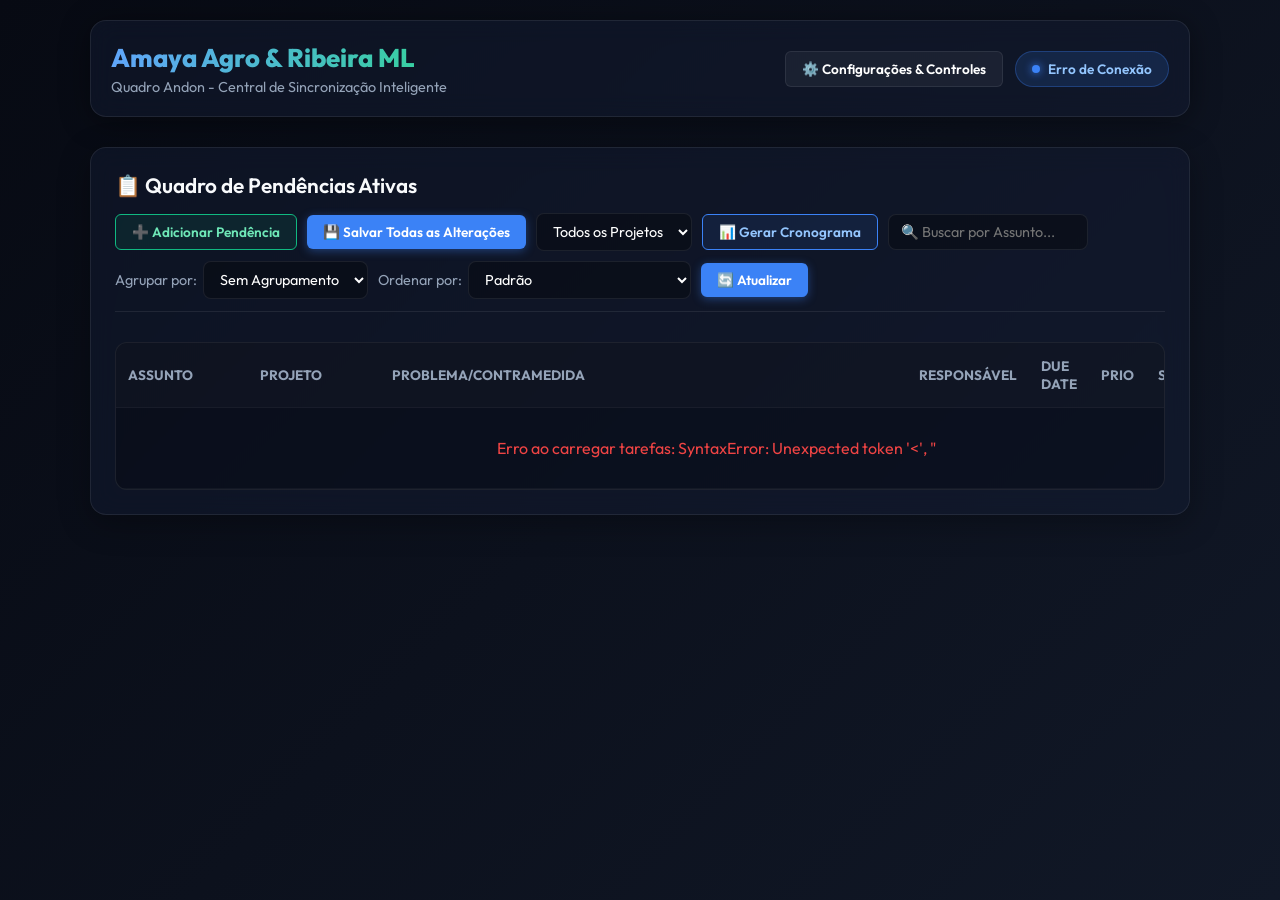
==== index.html @ a0a83f3e "feat: add bridge to Gantt Chart cronograma application" ====
<!DOCTYPE html>
<html lang="pt-br">
<head>
    <meta charset="UTF-8">
    <meta name="viewport" content="width=device-width, initial-scale=1.0">
    <title>Amaya Agro & Ribeira ML - Andon Sync Manager</title>
    <!-- Importa a fonte Outfit do Google Fonts -->
    <link href="https://fonts.googleapis.com/css2?family=Outfit:wght@300;400;600;800&display=swap" rel="stylesheet">
    <style>
        :root {
            --bg-color: #0b0f19;
            --card-bg: rgba(20, 30, 55, 0.45);
            --card-border: rgba(255, 255, 255, 0.08);
            --text-primary: #f8fafc;
            --text-secondary: #94a3b8;
            --accent-green: #10b981;
            --accent-blue: #3b82f6;
            --accent-amber: #f59e0b;
            --accent-red: #ef4444;
            --terminal-bg: #030712;
        }

        * {
            box-sizing: border-box;
            margin: 0;
            padding: 0;
            font-family: 'Outfit', sans-serif;
            -webkit-tap-highlight-color: transparent;
        }

        body {
            background: linear-gradient(135deg, #070a13 0%, #111827 100%);
            color: var(--text-primary);
            min-height: 100vh;
            display: flex;
            flex-direction: column;
            align-items: center;
            padding: 20px;
        }

        /* Container principal */
        .app-container {
            width: 100%;
            max-width: 1100px;
            display: flex;
            flex-direction: column;
            gap: 20px;
        }

        /* Top Bar */
        header {
            background: var(--card-bg);
            border: 1px solid var(--card-border);
            backdrop-filter: blur(12px);
            padding: 20px;
            border-radius: 16px;
            display: flex;
            justify-content: space-between;
            align-items: center;
            flex-wrap: wrap;
            gap: 15px;
            box-shadow: 0 4px 30px rgba(0, 0, 0, 0.4);
        }

        .brand-info {
            display: flex;
            flex-direction: column;
            gap: 4px;
        }

        .brand-info h1 {
            font-size: 1.6rem;
            font-weight: 800;
            background: linear-gradient(90deg, #60a5fa, #34d399);
            -webkit-background-clip: text;
            -webkit-text-fill-color: transparent;
        }

        .brand-info p {
            font-size: 0.9rem;
            color: var(--text-secondary);
        }

        .network-badge {
            background: rgba(59, 130, 246, 0.15);
            border: 1px solid rgba(59, 130, 246, 0.3);
            color: #93c5fd;
            padding: 8px 16px;
            border-radius: 50px;
            font-size: 0.85rem;
            font-weight: 600;
            display: flex;
            align-items: center;
            gap: 8px;
        }

        .network-badge::before {
            content: "";
            display: inline-block;
            width: 8px;
            height: 8px;
            background-color: var(--accent-blue);
            border-radius: 50%;
            box-shadow: 0 0 8px var(--accent-blue);
            animation: pulse 2s infinite;
        }

        /* Grid de Conteúdo */
        .content-grid {
            display: grid;
            grid-template-columns: 1fr;
            gap: 20px;
        }

        @media (min-width: 800px) {
            .content-grid {
                grid-template-columns: 1.2fr 1.8fr;
            }
        }

        .content-grid.hidden {
            display: none !important;
        }

        /* Cards Principais */
        .card {
            background: var(--card-bg);
            border: 1px solid var(--card-border);
            backdrop-filter: blur(12px);
            border-radius: 16px;
            padding: 24px;
            display: flex;
            flex-direction: column;
            gap: 20px;
            box-shadow: 0 8px 32px rgba(0, 0, 0, 0.3);
        }

        .card h2 {
            font-size: 1.3rem;
            font-weight: 600;
            border-bottom: 1px solid var(--card-border);
            padding-bottom: 12px;
            display: flex;
            align-items: center;
            gap: 10px;
        }

        /* Controles de Configuração */
        .config-row {
            display: flex;
            justify-content: space-between;
            align-items: center;
            background: rgba(255, 255, 255, 0.03);
            padding: 12px 16px;
            border-radius: 12px;
            border: 1px solid rgba(255, 255, 255, 0.05);
        }

        .toggle-container {
            display: flex;
            background: #111b30;
            border-radius: 8px;
            padding: 4px;
            border: 1px solid var(--card-border);
        }

        .toggle-btn {
            background: transparent;
            border: none;
            color: var(--text-secondary);
            padding: 6px 14px;
            border-radius: 6px;
            font-size: 0.85rem;
            font-weight: 600;
            cursor: pointer;
            transition: all 0.3s ease;
        }

        .toggle-btn.active {
            background: var(--accent-blue);
            color: white;
            box-shadow: 0 2px 10px rgba(59, 130, 246, 0.4);
        }

        /* Botões de Ação */
        .sync-buttons {
            display: flex;
            flex-direction: column;
            gap: 12px;
        }

        .btn {
            width: 100%;
            padding: 16px;
            border-radius: 12px;
            border: none;
            font-size: 1rem;
            font-weight: 600;
            cursor: pointer;
            display: flex;
            align-items: center;
            justify-content: center;
            gap: 10px;
            transition: all 0.3s cubic-bezier(0.4, 0, 0.2, 1);
            color: white;
            box-shadow: 0 4px 15px rgba(0, 0, 0, 0.2);
        }

        .btn-to-sheets {
            background: linear-gradient(135deg, #059669 0%, #10b981 100%);
        }

        .btn-to-sheets:hover {
            transform: translateY(-2px);
            box-shadow: 0 6px 20px rgba(16, 185, 129, 0.4);
        }

        .btn-to-tasks {
            background: linear-gradient(135deg, #1d4ed8 0%, #3b82f6 100%);
        }

        .btn-to-tasks:hover {
            transform: translateY(-2px);
            box-shadow: 0 6px 20px rgba(59, 130, 246, 0.4);
        }

        .btn:disabled {
            background: #475569 !important;
            transform: none !important;
            cursor: not-allowed;
            box-shadow: none !important;
            opacity: 0.6;
        }

        /* Editor de Base de Dados */
        .editor-container {
            display: flex;
            flex-direction: column;
            gap: 12px;
            height: 100%;
        }

        .editor-textarea {
            width: 100%;
            height: 380px;
            background: rgba(0, 0, 0, 0.4);
            border: 1px solid var(--card-border);
            border-radius: 12px;
            padding: 16px;
            color: #e2e8f0;
            font-family: 'Courier New', Courier, monospace;
            font-size: 0.9rem;
            line-height: 1.5;
            resize: vertical;
            outline: none;
            transition: border-color 0.3s ease;
        }

        .editor-textarea:focus {
            border-color: var(--accent-blue);
        }

        .btn-save {
            background: #334155;
            align-self: flex-end;
            padding: 10px 24px;
            width: auto;
        }

        .btn-save:hover {
            background: #475569;
            transform: translateY(-1px);
        }

        /* Console Terminal */
        .terminal-container {
            background-color: var(--terminal-bg);
            border: 1px solid var(--card-border);
            border-radius: 12px;
            padding: 16px;
            display: flex;
            flex-direction: column;
            gap: 10px;
        }

        .terminal-header {
            display: flex;
            justify-content: space-between;
            align-items: center;
            border-bottom: 1px solid rgba(255, 255, 255, 0.05);
            padding-bottom: 8px;
            font-size: 0.8rem;
            color: var(--text-secondary);
        }

        .terminal-body {
            height: 180px;
            overflow-y: auto;
            font-family: 'Courier New', Courier, monospace;
            font-size: 0.85rem;
            color: #38bdf8;
            line-height: 1.6;
            white-space: pre-wrap;
        }

        }

        /* Animações e Status */
        @keyframes pulse {
            0% { opacity: 0.5; }
            50% { opacity: 1; }
            100% { opacity: 0.5; }
        }

        .status-pill {
            display: inline-flex;
            align-items: center;
            gap: 6px;
            font-size: 0.85rem;
        }

        .status-dot {
            width: 8px;
            height: 8px;
            border-radius: 50%;
        }

        .spinner {
            border: 3px solid rgba(255,255,255,0.3);
            border-radius: 50%;
            border-top: 3px solid white;
            width: 20px;
            height: 20px;
            animation: spin 1s linear infinite;
            display: none;
        }

        @keyframes spin {
            0% { transform: rotate(0deg); }
            100% { transform: rotate(360deg); }
        }

        /* Estilos dos Cards e Tabela de Tarefa */
        table {
            border-spacing: 0;
            width: 100%;
            min-width: 1200px;
        }
        th, td {
            padding: 12px 16px;
            border-bottom: 1px solid rgba(255, 255, 255, 0.04);
            vertical-align: middle;
            text-align: left;
        }
        tr:hover td {
            background: rgba(255, 255, 255, 0.02);
        }
        
        .project-group-header td {
            background: rgba(59, 130, 246, 0.08) !important;
            color: #93c5fd;
            font-weight: 700;
            font-size: 0.95rem;
            border-bottom: 1px solid rgba(59, 130, 246, 0.2);
            border-top: 1px solid rgba(59, 130, 246, 0.1);
            padding: 10px 16px;
        }

        .project-badge {
            background: rgba(59, 130, 246, 0.15);
            border: 1px solid rgba(59, 130, 246, 0.3);
            color: #93c5fd;
            padding: 4px 8px;
            border-radius: 6px;
            font-size: 0.75rem;
            font-weight: 600;
            display: inline-block;
        }

        /* Cores de Prioridade */
        .priority-indicator {
            display: inline-flex;
            align-items: center;
            justify-content: center;
            font-size: 0.85rem;
            font-weight: 700;
            width: 24px;
            height: 24px;
            border-radius: 50%;
        }

        .priority-1 { background: rgba(239, 68, 68, 0.15); color: var(--accent-red); border: 1px solid rgba(239, 68, 68, 0.3); }
        .priority-2 { background: rgba(245, 158, 11, 0.15); color: var(--accent-amber); border: 1px solid rgba(245, 158, 11, 0.3); }
        .priority-3 { background: rgba(59, 130, 246, 0.15); color: var(--accent-blue); border: 1px solid rgba(59, 130, 246, 0.3); }

        /* Status Badges */
        .status-badge {
            padding: 4px 8px;
            border-radius: 6px;
            font-size: 0.75rem;
            font-weight: 700;
            text-align: center;
            display: inline-block;
        }
        .status-ongoing {
            background: rgba(245, 158, 11, 0.15);
            border: 1px solid rgba(245, 158, 11, 0.3);
            color: #fcd34d;
        }
        .status-done {
            background: rgba(16, 185, 129, 0.15);
            border: 1px solid rgba(16, 185, 129, 0.3);
            color: #6ee7b7;
        }
        .status-blocked {
            background: rgba(239, 68, 68, 0.15);
            border: 1px solid rgba(239, 68, 68, 0.3);
            color: #fca5a5;
        }
        .table-input, .table-select {
            background: rgba(0, 0, 0, 0.4);
            border: 1px solid var(--card-border);
            color: var(--text-primary);
            padding: 8px 10px;
            border-radius: 8px;
            font-size: 0.9rem;
            outline: none;
            width: 100%;
            box-sizing: border-box;
            transition: all 0.2s ease;
        }
        .table-input:focus, .table-select:focus {
            border-color: var(--accent-blue);
            background: rgba(0, 0, 0, 0.6);
            box-shadow: 0 0 0 2px rgba(59, 130, 246, 0.3);
        }

        /* Custom Multiselect styles */
        .multiselect-container {
            position: relative;
            width: 100%;
        }
        .multiselect-btn {
            background: rgba(0, 0, 0, 0.4);
            border: 1px solid var(--card-border);
            color: var(--text-primary);
            padding: 8px 10px;
            border-radius: 8px;
            font-size: 0.9rem;
            outline: none;
            width: 100%;
            text-align: left;
            cursor: pointer;
            overflow: hidden;
            text-overflow: ellipsis;
            white-space: nowrap;
            box-sizing: border-box;
            transition: all 0.2s ease;
            position: relative;
        }
        .multiselect-btn:after {
            content: "▼";
            position: absolute;
            right: 10px;
            top: 50%;
            transform: translateY(-50%);
            font-size: 0.6rem;
            color: var(--text-secondary);
        }
        .multiselect-btn:focus {
            border-color: var(--accent-blue);
        }
        .multiselect-dropdown {
            position: absolute;
            top: 100%;
            left: 0;
            right: 0;
            background: #0f172a;
            border: 1px solid var(--card-border);
            border-radius: 8px;
            padding: 10px;
            max-height: 200px;
            overflow-y: auto;
            z-index: 100;
            box-shadow: 0 4px 15px rgba(0, 0, 0, 0.5);
            display: flex;
            flex-direction: column;
            gap: 6px;
        }
        .multiselect-dropdown.hidden {
            display: none;
        }
        .multiselect-option {
            display: flex;
            align-items: center;
            gap: 8px;
            font-size: 0.9rem;
            color: var(--text-primary);
            cursor: pointer;
            user-select: none;
            padding: 4px 6px;
            border-radius: 4px;
        }
        .multiselect-option:hover {
            background: rgba(255, 255, 255, 0.05);
        }
        .multiselect-option input {
            cursor: pointer;
            width: 16px;
            height: 16px;
        }
    </style>
</head>
<body>

    <div class="app-container">
        <!-- Header -->
        <header>
            <div class="brand-info">
                <h1>Amaya Agro & Ribeira ML</h1>
                <p>Quadro Andon - Central de Sincronização Inteligente</p>
            </div>
            <div style="display: flex; gap: 12px; align-items: center; flex-wrap: wrap;">
                <button class="toggle-btn" id="toggleConfigBtn" onclick="toggleConfigPanel()" style="padding: 8px 16px; border: 1px solid var(--card-border); background: rgba(255,255,255,0.05); color: white; display: flex; align-items: center; gap: 6px;">
                    ⚙️ Configurações & Controles
                </button>
                <div class="network-badge" id="localIpLabel">
                    Buscando rede...
                </div>
            </div>
        </header>

        <!-- Main Content -->
        <div class="content-grid hidden" id="configGrid">
            <!-- Coluna de Ações -->
            <div class="card">
                <h2>⚡ Controles Rápidos</h2>
                
                <!-- Toggle do Provedor de IA -->
                <div class="config-row">
                    <span>Provedor de IA</span>
                    <div class="toggle-container">
                        <button class="toggle-btn" id="providerGemini" onclick="setProvider('gemini')">Gemini</button>
                        <button class="toggle-btn" id="providerLocal" onclick="setProvider('local')">Local LLM</button>
                    </div>
                </div>

                <!-- Botões de Ação -->
                <div class="sync-buttons">
                    <button class="btn btn-to-sheets" id="btnSyncToSheets" onclick="runSyncToSheets()">
                        <div class="spinner" id="spinnerToSheets"></div>
                        <span>📥 Importar para Planilha</span>
                    </button>
                    <button class="btn btn-to-tasks" id="btnSyncToTasks" onclick="runSyncToTasks()">
                        <div class="spinner" id="spinnerToTasks"></div>
                        <span>📤 Sincronizar p/ Google Tasks</span>
                    </button>
                </div>

                <!-- Terminal Log -->
                <div class="terminal-container">
                    <div class="terminal-header">
                        <span>Terminal Log</span>
                        <span id="logTime">Pronto</span>
                    </div>
                    <div class="terminal-body" id="terminalLog">Aguardando execução...</div>
                </div>
            </div>

            <!-- Coluna do Editor da Base de Dados -->
            <div class="card">
                <h2>📝 Base de Dados Master (base_de_dados.md)</h2>
                <div class="editor-container">
                    <p style="font-size: 0.9rem; color: var(--text-secondary); margin-bottom: 8px;">
                        Edite as associações de projetos, equipe e palavras-chave. As alterações se aplicam instantaneamente na próxima sincronização.
                    </p>
                    <textarea class="editor-textarea" id="dbContent" placeholder="Carregando Base de Dados..."></textarea>
                    <button class="btn btn-save" onclick="saveDatabase()">💾 Salvar Alterações</button>
                </div>
            </div>
        </div>

        <!-- Lista de Pendências (Tabela) -->
        <div class="card" style="margin-top: 10px;">
            <div style="display: flex; justify-content: space-between; align-items: center; border-bottom: 1px solid var(--card-border); padding-bottom: 12px; flex-wrap: wrap; gap: 15px;">
                <h2 style="border: none; padding: 0; margin: 0;">📋 Quadro de Pendências Ativas</h2>
                <div style="display: flex; gap: 10px; align-items: center; flex-wrap: wrap;">
                    <!-- Ações de Lote -->
                    <button class="toggle-btn" onclick="addNewPendingRow()" style="padding: 8px 16px; border: 1px solid var(--accent-green); color: #6ee7b7; background: rgba(16,185,129,0.1); display: flex; align-items: center; gap: 6px;">
                        ➕ Adicionar Pendência
                    </button>
                    <button class="toggle-btn active" id="btnSaveAll" onclick="saveAllChanges()" style="padding: 8px 16px; background: var(--accent-blue); display: flex; align-items: center; gap: 6px;">
                        💾 Salvar Todas as Alterações
                    </button>
                    
                    <!-- Dropdown de Projetos -->
                    <select id="projectFilter" onchange="filterTasks()" style="background: rgba(0,0,0,0.3); border: 1px solid var(--card-border); color: white; padding: 8px 12px; border-radius: 8px; font-size: 0.9rem; outline: none; cursor: pointer;">
                        <option value="all">Todos os Projetos</option>
                    </select>
                    <!-- Botão para gerar cronograma -->
                    <button class="toggle-btn" onclick="openGanttForProject()" style="padding: 8px 16px; border: 1px solid var(--accent-blue); color: #93c5fd; background: rgba(59,130,246,0.1); display: flex; align-items: center; gap: 6px;">
                        📊 Gerar Cronograma
                    </button>
                    <!-- Campo de Busca -->
                    <input type="text" id="taskSearch" placeholder="🔍 Buscar por Assunto..." oninput="filterTasks()" style="background: rgba(0,0,0,0.3); border: 1px solid var(--card-border); color: white; padding: 8px 12px; border-radius: 8px; font-size: 0.9rem; outline: none; width: 200px;">
                    <!-- Agrupador -->
                    <div style="display: flex; align-items: center; gap: 6px; font-size: 0.9rem; color: var(--text-secondary);">
                        <label for="groupBy" style="cursor: pointer; user-select: none;">Agrupar por:</label>
                        <select id="groupBy" onchange="filterTasks()" style="background: rgba(0,0,0,0.3); border: 1px solid var(--card-border); color: white; padding: 8px 12px; border-radius: 8px; font-size: 0.9rem; outline: none; cursor: pointer;">
                            <option value="none">Sem Agrupamento</option>
                            <option value="Projeto">Projeto</option>
                            <option value="Assunto">Assunto</option>
                            <option value="Responsável">Responsável</option>
                        </select>
                    </div>
                    <!-- Ordenação -->
                    <div style="display: flex; align-items: center; gap: 6px; font-size: 0.9rem; color: var(--text-secondary);">
                        <label for="sortBy" style="cursor: pointer; user-select: none;">Ordenar por:</label>
                        <select id="sortBy" onchange="filterTasks()" style="background: rgba(0,0,0,0.3); border: 1px solid var(--card-border); color: white; padding: 8px 12px; border-radius: 8px; font-size: 0.9rem; outline: none; cursor: pointer;">
                            <option value="none">Padrão</option>
                            <option value="due_date">Data de Entrega (Due Date)</option>
                            <option value="prioridade">Prioridade</option>
                            <option value="Assunto">Assunto</option>
                        </select>
                    </div>
                    <button class="toggle-btn active" onclick="loadTasks()" style="padding: 8px 16px;">🔄 Atualizar</button>
                </div>
            </div>
            
            <div style="overflow-x: auto; margin-top: 10px; border: 1px solid var(--card-border); border-radius: 12px; background: rgba(0,0,0,0.25);">
                <table id="tasksTable">
                    <thead>
                        <tr style="background: rgba(255,255,255,0.02); color: var(--text-secondary); font-size: 0.85rem; text-transform: uppercase;">
                            <th style="padding: 14px 12px; width: 12%; min-width: 120px;">Assunto</th>
                            <th style="padding: 14px 12px; width: 12%; min-width: 120px;">Projeto</th>
                            <th style="padding: 14px 12px; width: 48%; min-width: 480px;">Problema/contramedida</th>
                            <th style="padding: 14px 12px; width: 10%; min-width: 105px;">Responsável</th>
                            <th style="padding: 14px 12px; width: 95px;">Due Date</th>
                            <th style="padding: 14px 12px; width: 45px; text-align: center;">Prio</th>
                            <th style="padding: 14px 12px; width: 55px; text-align: center;">Status</th>
                            <th style="padding: 14px 12px; width: 45px; text-align: center;">Concluir</th>
                        </tr>
                    </thead>
                    <tbody id="tasksTableBody">
                        <tr>
                            <td colspan="8" style="text-align: center; color: var(--text-secondary); padding: 30px;">Carregando tarefas...</td>
                        </tr>
                    </tbody>
                </table>
            </div>
        </div>
    </div>

    <script>
        let localTasksList = []; // Cache local para busca instantânea

        // Função para formatar a hora nos logs
        function getFormattedTime() {
            const now = new Date();
            return now.toLocaleTimeString('pt-BR');
        }

        // Carrega as informações iniciais de status, endereço IP e tarefas
        function loadStatus() {
            fetch("/api/status")
                .then(r => r.json())
                .then(data => {
                    document.getElementById("localIpLabel").textContent = `IP Rede: ${data.local_ip}:5080`;
                    
                    if (data.provider === "local") {
                        document.getElementById("providerLocal").classList.add("active");
                        document.getElementById("providerGemini").classList.remove("active");
                    } else {
                        document.getElementById("providerGemini").classList.add("active");
                        document.getElementById("providerLocal").classList.remove("active");
                    }
                })
                .catch(err => {
                    console.error("Erro ao ler status inicial:", err);
                    document.getElementById("localIpLabel").textContent = "Erro de Conexão";
                });

            // Carrega o arquivo da base de dados no editor
            fetch("/api/base-de-dados")
                .then(r => r.json())
                .then(data => {
                    document.getElementById("dbContent").value = data.content;
                })
                .catch(err => {
                    console.error("Erro ao carregar base de dados:", err);
                });

            // Carrega tarefas da planilha
            loadTasks();
        }

        let optionsCache = { projetos: [], assuntos: [], responsaveis: [] };

        // Carrega as opções das abas auxiliares da planilha
        function loadOptions() {
            return fetch("/api/options")
                .then(r => r.json())
                .then(data => {
                    optionsCache = data;
                })
                .catch(err => {
                    console.error("Erro ao carregar opções:", err);
                });
        }

        // Carrega as tarefas do Sheets
        function loadTasks() {
            const tbody = document.getElementById("tasksTableBody");
            tbody.innerHTML = '<tr><td colspan="8" style="text-align: center; color: var(--text-secondary); padding: 30px;">Atualizando quadro de tarefas...</td></tr>';
            
            loadOptions().then(() => {
                fetch("/api/tasks")
                    .then(r => r.json())
                    .then(data => {
                        // Filtra as pendências que NÃO estão concluídas
                        localTasksList = data.filter(t => {
                            const conc = (t.concluido || "").toString().toLowerCase().trim();
                            return conc !== "sim";
                        });
                        populateProjectFilter(localTasksList);
                        renderTasks(localTasksList);
                    })
                    .catch(err => {
                        tbody.innerHTML = `<tr><td colspan="8" style="text-align: center; color: var(--accent-red); padding: 30px;">Erro ao carregar tarefas: ${err}</td></tr>`;
                    });
            });
        }

        // Preenche o dropdown de projetos dinamicamente
        function populateProjectFilter(tasks) {
            const filter = document.getElementById("projectFilter");
            const currentValue = filter.value;
            
            // Pega projetos únicos
            const projects = new Set();
            tasks.forEach(t => {
                if (t.Projeto && t.Projeto.trim()) {
                    projects.add(t.Projeto.trim());
                }
            });
            
            filter.innerHTML = '<option value="all">Todos os Projetos</option>';
            filter.innerHTML += '<option value="none">[Sem Projeto]</option>';
            
            Array.from(projects).sort().forEach(p => {
                const opt = document.createElement("option");
                opt.value = p;
                opt.textContent = p;
                filter.appendChild(opt);
            });
            
            // Restaura valor se ainda existir
            if (currentValue && filter.querySelector(`option[value="${currentValue}"]`)) {
                filter.value = currentValue;
            }
        }

        // Converte data formato brasileiro DD/MM/YYYY para ISO YYYY-MM-DD
        function formatBRToISO(dateStr) {
            if (!dateStr || !dateStr.toString().trim()) return "";
            const dmyPattern = /^(\d{1,2})\/(\d{1,2})\/(\d{4})$/;
            const match = dateStr.toString().trim().match(dmyPattern);
            if (match) {
                const day = match[1].padStart(2, "0");
                const month = match[2].padStart(2, "0");
                const year = match[3];
                return `${year}-${month}-${day}`;
            }
            return dateStr;
        }

        // Converte data formato ISO YYYY-MM-DD para brasileiro DD/MM/YYYY
        function formatISOToBR(dateStr) {
            if (!dateStr || !dateStr.toString().trim()) return "";
            const ymdPattern = /^(\d{4})-(\d{2})-(\d{2})$/;
            const match = dateStr.toString().trim().match(ymdPattern);
            if (match) {
                return `${match[3]}/${match[2]}/${match[1]}`;
            }
            return dateStr;
        }

        // Função auxiliar para analisar e converter datas no formato DD/MM/YYYY ou ISO para objeto Date
        function parseDate(dateStr) {
            if (!dateStr) return new Date(8640000000000000); // Sem data fica no fim da lista
            
            const dmyPattern = /^(\d{1,2})\/(\d{1,2})\/(\d{4})$/;
            const dmyMatch = dateStr.toString().trim().match(dmyPattern);
            if (dmyMatch) {
                return new Date(parseInt(dmyMatch[3]), parseInt(dmyMatch[2]) - 1, parseInt(dmyMatch[1]));
            }
            
            const parsed = Date.parse(dateStr);
            if (!isNaN(parsed)) {
                return new Date(parsed);
            }
            
            return new Date(8640000000000000);
        }

        // Gera HTML do dropdown com a opção extra de cadastrar novo
        function makeSelectHtml(optionsList, currentValue, type, taskId) {
            let html = `<select class="table-select col-${type}" onchange="handleSelectChange(this, '${type}', '${taskId}')">`;
            html += `<option value="">[Vazio]</option>`;
            optionsList.forEach(opt => {
                const selected = opt === currentValue ? "selected" : "";
                html += `<option value="${opt}" ${selected}>${opt}</option>`;
            });
            const titleMap = {
                "projeto": "[+] Novo Projeto...",
                "assunto": "[+] Novo Assunto..."
            };
            html += `<option value="__new__" style="color: var(--accent-green); font-weight: bold;">${titleMap[type]}</option>`;
            html += `</select>`;
            return html;
        }

        // Gera o HTML do widget de multi-seleção de responsáveis
        function makeMultiselectHtml(optionsList, currentValue, taskId) {
            const selectedNames = currentValue ? currentValue.split(",").map(n => n.trim()) : [];
            let html = `<div class="multiselect-container" data-task-id="${taskId}">`;
            let displayLabel = selectedNames.length > 0 ? selectedNames.join(", ") : "[Vazio]";
            html += `<button class="multiselect-btn" onclick="toggleMultiselect(this, event)">${displayLabel}</button>`;
            html += `<div class="multiselect-dropdown hidden" onclick="event.stopPropagation()">`;
            
            optionsList.forEach(opt => {
                const checked = selectedNames.includes(opt) ? "checked" : "";
                html += `
                <label class="multiselect-option">
                    <input type="checkbox" value="${opt}" ${checked} onchange="updateMultiselectDisplay(this)">
                    <span>${opt}</span>
                </label>
                `;
            });
            
            html += `
            <button class="toggle-btn" onclick="addNewOptionFromMultiselect(this, '${taskId}')" style="padding: 6px; font-size: 0.8rem; margin-top: 4px; width: 100%; border: 1px solid var(--card-border); text-align: center; color: var(--accent-green);">
                [+] Novo Responsável...
            </button>
            `;
            html += `</div></div>`;
            return html;
        }

        // Controla a exibição do dropdown de multi-seleção
        function toggleMultiselect(btn, event) {
            event.stopPropagation();
            const dropdown = btn.nextElementSibling;
            const wasHidden = dropdown.classList.contains("hidden");
            
            // Fecha todas as outras caixas abertas
            document.querySelectorAll(".multiselect-dropdown").forEach(el => {
                el.classList.add("hidden");
            });
            
            if (wasHidden) {
                dropdown.classList.remove("hidden");
            }
        }

        // Atualiza a exibição de nomes no botão após marcar/desmarcar
        function updateMultiselectDisplay(checkbox) {
            const container = checkbox.closest(".multiselect-container");
            const btn = container.querySelector(".multiselect-btn");
            const checkboxes = container.querySelectorAll(".multiselect-dropdown input[type='checkbox']");
            const selected = [];
            checkboxes.forEach(cb => {
                if (cb.checked) selected.push(cb.value);
            });
            btn.textContent = selected.length > 0 ? selected.join(", ") : "[Vazio]";
        }

        // Fecha caixas de multi-seleção se o usuário clicar fora
        document.addEventListener("click", function() {
            document.querySelectorAll(".multiselect-dropdown").forEach(el => {
                el.classList.add("hidden");
            });
        });

        // Adiciona um novo responsável a partir do multiselect
        function addNewOptionFromMultiselect(btn, taskId) {
            const newVal = prompt("Digite o nome do Novo Responsável:");
            if (newVal && newVal.trim()) {
                fetch("/api/options/add", {
                    method: "POST",
                    headers: { "Content-Type": "application/json" },
                    body: JSON.stringify({ tipo: "responsavel", valor: newVal.trim() })
                })
                .then(r => r.json())
                .then(data => {
                    if (data.success) {
                        logToTerminal(`Responsável '${newVal}' adicionado com sucesso!`);
                        loadOptions().then(() => {
                            loadTasks();
                        });
                    } else {
                        alert("Erro ao adicionar: " + data.error);
                    }
                })
                .catch(err => alert("Erro de rede: " + err));
            }
        }

        // Atualiza a cor de fundo e borda do select de status conforme o valor selecionado
        function updateStatusColor(selectEl) {
            const val = selectEl.value;
            if (val === "O") {
                selectEl.style.background = "rgba(16, 185, 129, 0.15)";
                selectEl.style.color = "#6ee7b7";
                selectEl.style.borderColor = "rgba(16, 185, 129, 0.3)";
            } else if (val === "X") {
                selectEl.style.background = "rgba(239, 68, 68, 0.15)";
                selectEl.style.color = "#fca5a5";
                selectEl.style.borderColor = "rgba(239, 68, 68, 0.3)";
            } else {
                selectEl.style.background = "rgba(245, 158, 11, 0.15)";
                selectEl.style.color = "#fcd34d";
                selectEl.style.borderColor = "rgba(245, 158, 11, 0.3)";
            }
        }

        // Gera HTML do dropdown de status
        function makeStatusSelectHtml(currentValue) {
            let bg = "rgba(245, 158, 11, 0.15)";
            let color = "#fcd34d";
            let border = "rgba(245, 158, 11, 0.3)";
            
            if (currentValue === "O") {
                bg = "rgba(16, 185, 129, 0.15)";
                color = "#6ee7b7";
                border = "rgba(16, 185, 129, 0.3)";
            } else if (currentValue === "X") {
                bg = "rgba(239, 68, 68, 0.15)";
                color = "#fca5a5";
                border = "rgba(239, 68, 68, 0.3)";
            }

            return `
            <select class="table-select col-status" onchange="updateStatusColor(this)" style="background: ${bg}; color: ${color}; border-color: ${border}; font-weight: bold; text-align: center; width: 55px; padding: 8px 2px;">
                <option value="△" ${currentValue === "△" ? "selected" : ""}>△</option>
                <option value="O" ${currentValue === "O" ? "selected" : ""}>O</option>
                <option value="X" ${currentValue === "X" ? "selected" : ""}>X</option>
            </select>
            `;
        }

        // Gera HTML do dropdown de prioridade
        function makePrioritySelectHtml(currentValue) {
            const cleaned = (currentValue || "").toString().replace(/\D/g, "");
            const val = parseInt(cleaned) || 2;
            return `
            <select class="table-select col-prioridade" style="text-align: center; width: 45px; padding: 8px 2px;">
                <option value="1" ${val === 1 ? "selected" : ""}>1</option>
                <option value="2" ${val === 2 ? "selected" : ""}>2</option>
                <option value="3" ${val === 3 ? "selected" : ""}>3</option>
            </select>
            `;
        }

        // Trata a seleção de cadastro rápido de nova opção nos selects padrões
        function handleSelectChange(selectEl, type, taskId) {
            if (selectEl.value === "__new__") {
                const titleMap = {
                    "projeto": "Novo Projeto",
                    "assunto": "Novo Assunto"
                };
                const newVal = prompt(`Digite o nome do ${titleMap[type]}:`);
                if (newVal && newVal.trim()) {
                    fetch("/api/options/add", {
                        method: "POST",
                        headers: { "Content-Type": "application/json" },
                        body: JSON.stringify({ tipo: type, valor: newVal.trim() })
                    })
                    .then(r => r.json())
                    .then(data => {
                        if (data.success) {
                            logToTerminal(`${titleMap[type]} '${newVal}' adicionado com sucesso!`);
                            loadOptions().then(() => {
                                loadTasks();
                            });
                        } else {
                            alert("Erro ao adicionar: " + data.error);
                            selectEl.value = "";
                        }
                    })
                    .catch(err => {
                        alert("Erro de rede: " + err);
                        selectEl.value = "";
                    });
                } else {
                    selectEl.value = "";
                }
            }
        }

        // Adiciona uma nova linha de pendência vazia no topo da tabela
        function addNewPendingRow() {
            const tbody = document.getElementById("tasksTableBody");
            const tempId = "NEW_" + Date.now();
            const mockTask = {
                "Assunto": "",
                "Projeto": "",
                "Problema/contramedida": "",
                "Responsável": "",
                "Due Date": "",
                "prioridade": "2",
                "Status": "△",
                "ID Tarefa": tempId
            };
            
            if (tbody.children.length === 1 && tbody.children[0].cells.length === 1) {
                tbody.innerHTML = "";
            }
            
            const newRow = createRow(mockTask);
            tbody.insertBefore(newRow, tbody.firstChild);
            logToTerminal("Nova pendência adicionada no topo! Lembre-se de clicar em 'Salvar Todas as Alterações'.");
        }

        // Envia todas as linhas editadas/novas em massa para a planilha
        function saveAllChanges() {
            const btn = document.getElementById("btnSaveAll");
            const originalText = btn.innerHTML;
            btn.innerHTML = "⏳ Salvando...";
            btn.disabled = true;
            
            const rows = document.querySelectorAll("#tasksTableBody tr");
            const tasksToUpdate = [];
            
            rows.forEach(rowEl => {
                if (rowEl.classList.contains("project-group-header")) return;
                
                const taskId = rowEl.getAttribute("data-task-id");
                if (!taskId) return;
                
                // Coleta os múltiplos responsáveis marcados nas checkboxes
                const selectedResps = [];
                rowEl.querySelectorAll(".multiselect-dropdown input[type='checkbox']").forEach(cb => {
                    if (cb.checked) selectedResps.push(cb.value);
                });
                
                const dueISO = rowEl.querySelector(".col-due").value;
                const dueBR = formatISOToBR(dueISO);
                
                const taskData = {
                    "ID Tarefa": taskId,
                    "Assunto": rowEl.querySelector(".col-assunto").value,
                    "Projeto": rowEl.querySelector(".col-projeto").value,
                    "Problema/contramedida": rowEl.querySelector(".col-problema").value,
                    "Responsável": selectedResps.join(", "),
                    "Due Date": dueBR,
                    "prioridade": rowEl.querySelector(".col-prioridade").value,
                    "Status": rowEl.querySelector(".col-status").value
                };
                tasksToUpdate.push(taskData);
            });
            
            logToTerminal("Enviando alterações em lote para a planilha...");
            
            fetch("/api/tasks/bulk-update", {
                method: "POST",
                headers: { "Content-Type": "application/json" },
                body: JSON.stringify({ tasks: tasksToUpdate })
            })
            .then(r => r.json())
            .then(data => {
                btn.disabled = false;
                btn.innerHTML = originalText;
                if (data.success) {
                    logToTerminal("Quadro de pendências salvo com sucesso na planilha!");
                    loadTasks();
                    alert("Todas as alterações foram gravadas com sucesso!");
                } else {
                    alert("Erro ao salvar alterações: " + data.error);
                }
            })
            .catch(err => {
                btn.disabled = false;
                btn.innerHTML = originalText;
                alert("Erro de rede ao salvar: " + err);
            });
        }

        // Renderiza a tabela de tarefas na tela
        function renderTasks(tasks) {
            const tbody = document.getElementById("tasksTableBody");
            tbody.innerHTML = "";
            
            if (tasks.length === 0) {
                tbody.innerHTML = '<tr><td colspan="7" style="text-align: center; color: var(--text-secondary); padding: 30px;">Nenhuma pendência ativa correspondente aos filtros.</td></tr>';
                return;
            }

            // 1. Ordenação (Sort)
            const sortBy = document.getElementById("sortBy").value;
            if (sortBy !== "none") {
                tasks.sort((a, b) => {
                    if (sortBy === "due_date") {
                        return parseDate(a["Due Date"]) - parseDate(b["Due Date"]);
                    } else if (sortBy === "prioridade") {
                        const prioA = parseInt(a.prioridade) || 999;
                        const prioB = parseInt(b.prioridade) || 999;
                        return prioA - prioB;
                    } else if (sortBy === "Assunto") {
                        const valA = (a.Assunto || "").toString().toLowerCase();
                        const valB = (b.Assunto || "").toString().toLowerCase();
                        return valA.localeCompare(valB, 'pt-BR');
                    }
                    return 0;
                });
            }

            // 2. Agrupamento (Group By)
            const groupBy = document.getElementById("groupBy").value;

            if (groupBy !== "none") {
                const groups = {};
                tasks.forEach(t => {
                    let groupKey = "";
                    if (groupBy === "Projeto") {
                        groupKey = t.Projeto && t.Projeto.trim() ? t.Projeto.trim() : "[Sem Projeto]";
                    } else if (groupBy === "Assunto") {
                        groupKey = t.Assunto && t.Assunto.trim() ? t.Assunto.trim() : "[Sem Assunto]";
                    } else if (groupBy === "Responsável") {
                        groupKey = t.Responsável && t.Responsável.trim() ? t.Responsável.trim() : "[Sem Responsável]";
                    } else {
                        groupKey = "[Indefinido]";
                    }
                    
                    if (!groups[groupKey]) groups[groupKey] = [];
                    groups[groupKey].push(t);
                });

                // Renderiza cada grupo
                Object.keys(groups).sort((a, b) => a.localeCompare(b, 'pt-BR')).forEach(key => {
                    const groupTasks = groups[key];
                    
                    // Linha Header do Grupo
                    const groupHeader = document.createElement("tr");
                    groupHeader.className = "project-group-header";
                    let emoji = "📁";
                    if (groupBy === "Assunto") emoji = "🏷️";
                    if (groupBy === "Responsável") emoji = "👤";
                    
                    groupHeader.innerHTML = `<td colspan="8">${emoji} ${key} (${groupTasks.length} pendência(s))</td>`;
                    tbody.appendChild(groupHeader);
                    
                    // Linhas do grupo
                    groupTasks.forEach(t => {
                        tbody.appendChild(createRow(t));
                    });
                });
            } else {
                // Renderização Plana
                tasks.forEach(t => {
                    tbody.appendChild(createRow(t));
                });
            }
        }

        // Cria uma linha <tr> da tabela para a tarefa
        function createRow(task) {
            const tr = document.createElement("tr");
            tr.setAttribute("data-task-id", task["ID Tarefa"]);

            const selectAssunto = makeSelectHtml(optionsCache.assuntos, task.Assunto, "assunto", task["ID Tarefa"]);
            const selectProjeto = makeSelectHtml(optionsCache.projetos, task.Projeto, "projeto", task["ID Tarefa"]);
            const selectResp = makeMultiselectHtml(optionsCache.responsaveis, task.Responsável, task["ID Tarefa"]);
            
            const inputProblema = `<input type="text" class="table-input col-problema" value="${task["Problema/contramedida"] || ""}">`;
            
            const isoDate = formatBRToISO(task["Due Date"]);
            const inputDue = `<input type="date" class="table-input col-due" value="${isoDate}" style="width: 115px; padding: 8px 6px;">`;
            
            const selectPrio = makePrioritySelectHtml(task.prioridade);
            const selectStatus = makeStatusSelectHtml(task.Status);

            const concluirBtn = `
                <button class="toggle-btn btn-concluir-row" onclick="concluirRow('${task["ID Tarefa"]}', this.closest('tr'))" style="padding: 3px 6px; font-size: 0.7rem; margin: 0 auto; display: block; border: 1px solid rgba(16, 185, 129, 0.3); color: #6ee7b7; background: rgba(16, 185, 129, 0.08); border-radius: 6px;">
                    ✔
                </button>
            `;

            tr.innerHTML = `
                <td>${selectAssunto}</td>
                <td>${selectProjeto}</td>
                <td>${inputProblema}</td>
                <td>${selectResp}</td>
                <td>${inputDue}</td>
                <td style="text-align: center;">${selectPrio}</td>
                <td style="text-align: center;">${selectStatus}</td>
                <td style="text-align: center;">${concluirBtn}</td>
            `;
            return tr;
        }

        // Marca a pendência como concluída no Sheets e oculta da lista
        function concluirRow(taskId, rowEl) {
            if (taskId.startsWith("NEW_")) {
                rowEl.style.transition = "all 0.5s ease";
                rowEl.style.opacity = 0;
                setTimeout(() => rowEl.remove(), 500);
                logToTerminal("Nova pendência não salva removida do quadro.");
                return;
            }
            
            if (confirm("Tem certeza que deseja concluir esta pendência? Ela ficará invisível na lista.")) {
                fetch("/api/tasks/concluir", {
                    method: "POST",
                    headers: { "Content-Type": "application/json" },
                    body: JSON.stringify({ id: taskId })
                })
                .then(r => r.json())
                .then(data => {
                    if (data.success) {
                        logToTerminal("Pendência marcada como Concluída no Sheets!");
                        rowEl.style.transition = "all 0.5s ease";
                        rowEl.style.opacity = 0;
                        setTimeout(() => {
                            rowEl.remove();
                            localTasksList = localTasksList.filter(t => t["ID Tarefa"] !== taskId);
                        }, 500);
                    } else {
                        alert("Erro ao concluir: " + data.error);
                    }
                })
                .catch(err => alert("Erro de rede: " + err));
            }
        }

        // Filtra as tarefas
        function filterTasks() {
            const term = document.getElementById("taskSearch").value.toLowerCase().trim();
            const projectSelected = document.getElementById("projectFilter").value;
            
            const filtered = localTasksList.filter(t => {
                // 1. Filtro de Projeto
                let passProject = true;
                if (projectSelected === "none") {
                    passProject = !t.Projeto || !t.Projeto.trim();
                } else if (projectSelected !== "all") {
                    passProject = t.Projeto && t.Projeto.trim() === projectSelected;
                }
                
                // 2. Filtro de Texto (Busca Assunto)
                let passSearch = true;
                if (term) {
                    passSearch = (t.Assunto && t.Assunto.toLowerCase().includes(term)) ||
                                 (t["Problema/contramedida"] && t["Problema/contramedida"].toLowerCase().includes(term));
                }
                
                return passProject && passSearch;
            });
            
            renderTasks(filtered);
        }

        // Altera o provedor de IA (Gemini ou Local LLM)
        function setProvider(provider) {
            fetch("/api/config", {
                method: "POST",
                headers: { "Content-Type": "application/json" },
                body: JSON.stringify({ provider: provider })
            })
            .then(r => r.json())
            .then(data => {
                loadStatus();
                logToTerminal(`Provedor de IA alterado para: ${provider.toUpperCase()}`);
            })
            .catch(err => {
                logToTerminal(`Erro ao mudar provedor: ${err}`);
            });
        }

        // Salva as alterações da base de dados
        function saveDatabase() {
            const content = document.getElementById("dbContent").value;
            fetch("/api/base-de-dados", {
                method: "POST",
                headers: { "Content-Type": "application/json" },
                body: JSON.stringify({ content: content })
            })
            .then(r => r.json())
            .then(data => {
                if (data.success) {
                    logToTerminal("Base de dados master salva com sucesso no disco!");
                    alert("Base de Dados salva com sucesso!");
                } else {
                    logToTerminal(`Erro ao salvar: ${data.error}`);
                }
            })
            .catch(err => {
                logToTerminal(`Erro ao salvar base de dados: ${err}`);
            });
        }

        // Auxiliar para imprimir no console virtual da página
        function logToTerminal(text) {
            const term = document.getElementById("terminalLog");
            term.textContent = text;
            document.getElementById("logTime").textContent = `Atualizado às ${getFormattedTime()}`;
            term.scrollTop = term.scrollHeight;
        }

        // Executa a importação: Google Tasks -> Sheets
        function runSyncToSheets() {
            const btn = document.getElementById("btnSyncToSheets");
            const spinner = document.getElementById("spinnerToSheets");
            
            btn.disabled = true;
            spinner.style.display = "inline-block";
            logToTerminal("Conectando ao Google Tasks e analisando novos lançamentos...");
            
            fetch("/api/sync/to-sheets", { method: "POST" })
                .then(r => r.json())
                .then(data => {
                    btn.disabled = false;
                    spinner.style.display = "none";
                    if (data.success) {
                        logToTerminal(data.stdout || "Sincronização concluída com sucesso!");
                        loadTasks(); // Atualiza a lista na tela
                    } else {
                        logToTerminal(`ERRO NA IMPORTAÇÃO:\n\n${data.stdout}\n${data.stderr}`);
                    }
                })
                .catch(err => {
                    btn.disabled = false;
                    spinner.style.display = "none";
                    logToTerminal(`Erro de rede: ${err}`);
                });
        }

        // Executa a sincronização reversa: Sheets -> Google Tasks
        function runSyncToTasks() {
            const btn = document.getElementById("btnSyncToTasks");
            const spinner = document.getElementById("spinnerToTasks");
            
            btn.disabled = true;
            spinner.style.display = "inline-block";
            logToTerminal("Lendo dados da planilha e atualizando tarefas no Google Tasks...");
            
            fetch("/api/sync/to-tasks", { method: "POST" })
                .then(r => r.json())
                .then(data => {
                    btn.disabled = false;
                    spinner.style.display = "none";
                    if (data.success) {
                        logToTerminal(data.stdout || "Sincronização reversa concluída com sucesso!");
                        loadTasks(); // Atualiza a lista na tela
                    } else {
                        logToTerminal(`ERRO NA SINCRONIZAÇÃO REVERSA:\n\n${data.stdout}\n${data.stderr}`);
                    }
                })
                .catch(err => {
                    btn.disabled = false;
                    spinner.style.display = "none";
                    logToTerminal(`Erro de rede: ${err}`);
                });
        }

        // Controla a visibilidade da seção de configurações/controles
        function toggleConfigPanel() {
            const grid = document.getElementById("configGrid");
            const btn = document.getElementById("toggleConfigBtn");
            grid.classList.toggle("hidden");
            if (grid.classList.contains("hidden")) {
                btn.classList.remove("active");
                btn.style.background = "rgba(255,255,255,0.05)";
            } else {
                btn.classList.add("active");
                btn.style.background = "var(--accent-blue)";
            }
        }

        // Abre o aplicativo de cronograma passando o projeto selecionado como parâmetro
        function openGanttForProject() {
            const projectSelected = document.getElementById("projectFilter").value;
            const ganttUrl = `http://localhost:5173/?importAndon=true&project=${encodeURIComponent(projectSelected)}`;
            window.open(ganttUrl, "_blank");
        }

        // Inicializa a página no carregamento
        window.onload = loadStatus;
    </script>
</body>
</html>
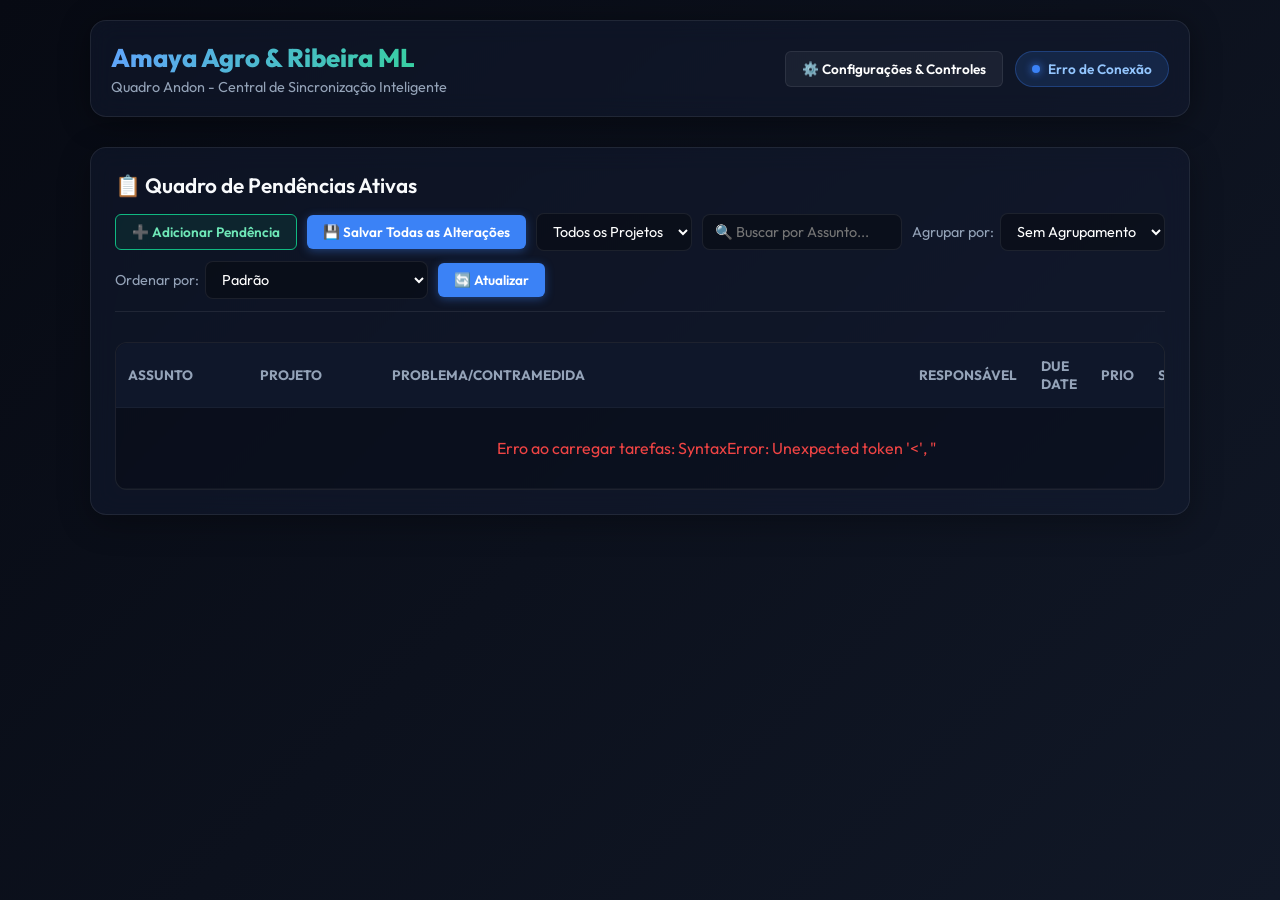
==== commit 1197e197: "feat: add sticky horizontal scrollbar and dynamic inline Gantt icon states" ====
--- a/index.html
+++ b/index.html
@@ -352,6 +352,12 @@
             vertical-align: middle;
             text-align: left;
         }
+        th {
+            position: sticky;
+            top: 0;
+            background: #0f172a;
+            z-index: 10;
+        }
         tr:hover td {
             background: rgba(255, 255, 255, 0.02);
         }
@@ -597,10 +603,6 @@
                     <select id="projectFilter" onchange="filterTasks()" style="background: rgba(0,0,0,0.3); border: 1px solid var(--card-border); color: white; padding: 8px 12px; border-radius: 8px; font-size: 0.9rem; outline: none; cursor: pointer;">
                         <option value="all">Todos os Projetos</option>
                     </select>
-                    <!-- Botão para gerar cronograma -->
-                    <button class="toggle-btn" onclick="openGanttForProject()" style="padding: 8px 16px; border: 1px solid var(--accent-blue); color: #93c5fd; background: rgba(59,130,246,0.1); display: flex; align-items: center; gap: 6px;">
-                        📊 Gerar Cronograma
-                    </button>
                     <!-- Campo de Busca -->
                     <input type="text" id="taskSearch" placeholder="🔍 Buscar por Assunto..." oninput="filterTasks()" style="background: rgba(0,0,0,0.3); border: 1px solid var(--card-border); color: white; padding: 8px 12px; border-radius: 8px; font-size: 0.9rem; outline: none; width: 200px;">
                     <!-- Agrupador -->
@@ -627,7 +629,7 @@
                 </div>
             </div>
             
-            <div style="overflow-x: auto; margin-top: 10px; border: 1px solid var(--card-border); border-radius: 12px; background: rgba(0,0,0,0.25);">
+            <div style="overflow-x: auto; overflow-y: auto; max-height: 650px; margin-top: 10px; border: 1px solid var(--card-border); border-radius: 12px; background: rgba(0,0,0,0.25);">
                 <table id="tasksTable">
                     <thead>
                         <tr style="background: rgba(255,255,255,0.02); color: var(--text-secondary); font-size: 0.85rem; text-transform: uppercase;">
@@ -783,6 +785,22 @@
                 return `${match[3]}/${match[2]}/${match[1]}`;
             }
             return dateStr;
+        }
+
+        // Verifica se a tarefa já foi importada no Cronograma (Gantt)
+        function isTaskInGantt(assunto, projeto) {
+            try {
+                const localData = localStorage.getItem('LeanGantt_Projects');
+                if (!localData) return false;
+                const projects = JSON.parse(localData);
+                if (!Array.isArray(projects)) return false;
+                const projName = projeto && projeto.trim() ? projeto.trim() : 'Sem Projeto';
+                const proj = projects.find(p => p.name === projName);
+                if (!proj) return false;
+                return proj.tasks.some(t => t.title === assunto);
+            } catch (e) {
+                return false;
+            }
         }
 
         // Função auxiliar para analisar e converter datas no formato DD/MM/YYYY ou ISO para objeto Date
@@ -1180,10 +1198,22 @@
             const selectPrio = makePrioritySelectHtml(task.prioridade);
             const selectStatus = makeStatusSelectHtml(task.Status);
 
+            const existsInGantt = isTaskInGantt(task.Assunto, task.Projeto);
+            const ganttBtnStyle = existsInGantt 
+                ? "border: 1px solid rgba(16, 185, 129, 0.4); color: #6ee7b7; background: rgba(16, 185, 129, 0.12);" 
+                : "border: 1px solid rgba(59, 130, 246, 0.3); color: #93c5fd; background: rgba(59, 130, 246, 0.08);";
+            const ganttBtnTitle = existsInGantt ? "No Cronograma (Sincronizar novamente)" : "Adicionar ao Cronograma";
+            const ganttBtnIcon = existsInGantt ? "✅" : "📅";
+
             const concluirBtn = `
-                <button class="toggle-btn btn-concluir-row" onclick="concluirRow('${task["ID Tarefa"]}', this.closest('tr'))" style="padding: 3px 6px; font-size: 0.7rem; margin: 0 auto; display: block; border: 1px solid rgba(16, 185, 129, 0.3); color: #6ee7b7; background: rgba(16, 185, 129, 0.08); border-radius: 6px;">
-                    ✔
-                </button>
+                <div style="display: flex; gap: 4px; justify-content: center; align-items: center;">
+                    <button class="toggle-btn btn-concluir-row" onclick="concluirRow('${task["ID Tarefa"]}', this.closest('tr'))" title="Concluir" style="padding: 3px 6px; font-size: 0.7rem; border: 1px solid rgba(16, 185, 129, 0.3); color: #6ee7b7; background: rgba(16, 185, 129, 0.08); border-radius: 6px;">
+                        ✔
+                    </button>
+                    <button class="toggle-btn btn-gantt-row" onclick="addSingleTaskToGantt(this.closest('tr'))" title="${ganttBtnTitle}" style="padding: 3px 6px; font-size: 0.7rem; ${ganttBtnStyle} border-radius: 6px;">
+                        ${ganttBtnIcon}
+                    </button>
+                </div>
             `;
 
             tr.innerHTML = `
@@ -1384,6 +1414,41 @@
             window.open(ganttUrl, "_blank");
         }
 
+        // Abre o aplicativo de cronograma passando os dados de uma única tarefa
+        function addSingleTaskToGantt(rowEl) {
+            const taskId = rowEl.getAttribute("data-task-id") || "";
+            const assunto = rowEl.querySelector(".col-assunto").value;
+            const projeto = rowEl.querySelector(".col-projeto").value;
+            const problema = rowEl.querySelector(".col-problema").value;
+            
+            const selectedResps = [];
+            rowEl.querySelectorAll(".multiselect-dropdown input[type='checkbox']").forEach(cb => {
+                if (cb.checked) selectedResps.push(cb.value);
+            });
+            const responsavel = selectedResps.join(", ");
+            
+            const dueISO = rowEl.querySelector(".col-due").value;
+            const dueBR = formatISOToBR(dueISO);
+            const prioridade = rowEl.querySelector(".col-prioridade").value;
+            const status = rowEl.querySelector(".col-status").value;
+            
+            const taskParams = {
+                importSingle: "true",
+                id: taskId,
+                assunto: assunto,
+                projeto: projeto || "Sem Projeto",
+                problema: problema,
+                responsavel: responsavel,
+                due: dueBR,
+                prioridade: prioridade,
+                status: status
+            };
+            
+            const queryString = new URLSearchParams(taskParams).toString();
+            const ganttUrl = `http://localhost:5173/?${queryString}`;
+            window.open(ganttUrl, "_blank");
+        }
+
         // Inicializa a página no carregamento
         window.onload = loadStatus;
     </script>
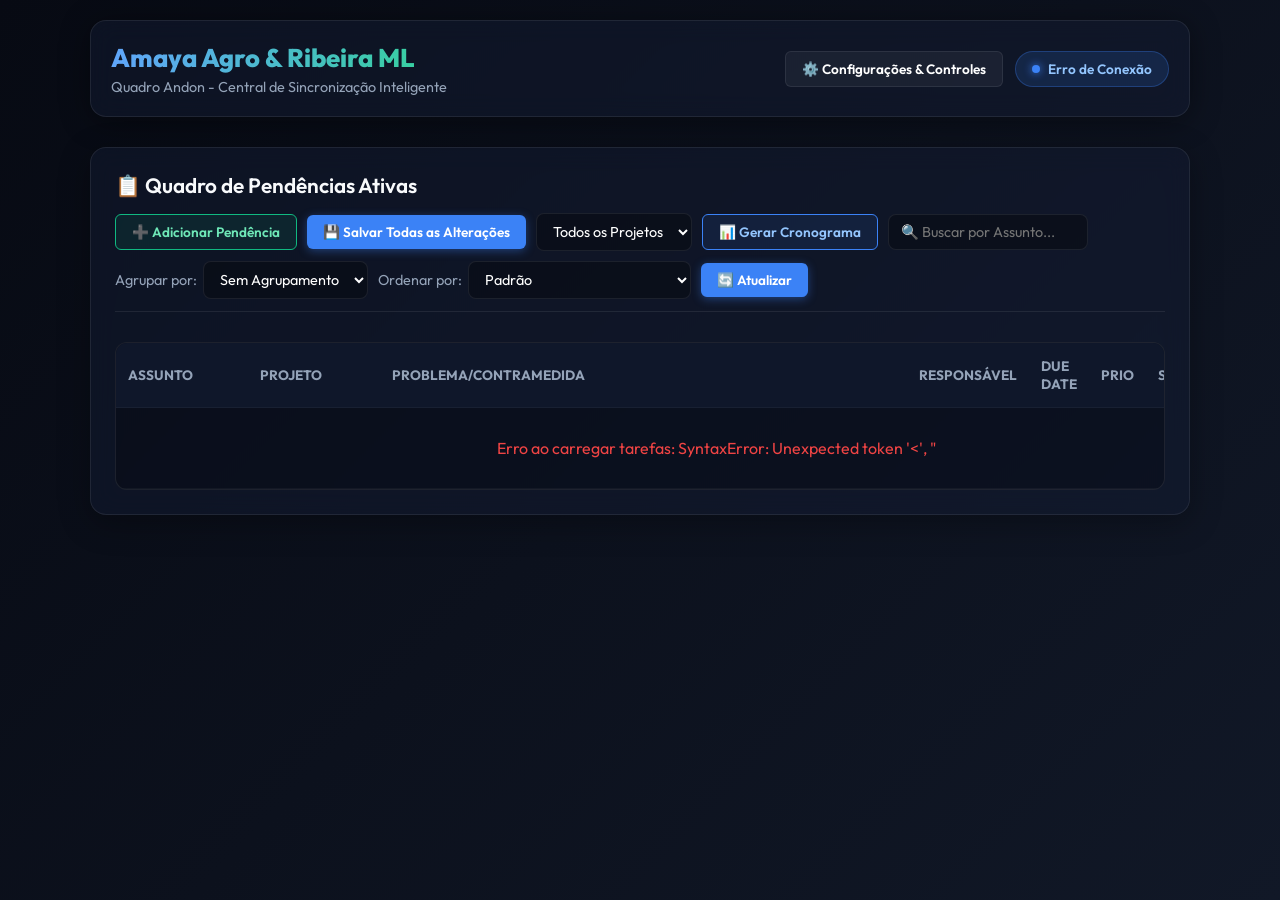
==== commit 7adc3e96: "feat: synchronize Gantt projects with Flask backend to resolve Same-Origin Policy and update indicat" ====
--- a/index.html
+++ b/index.html
@@ -603,6 +603,10 @@
                     <select id="projectFilter" onchange="filterTasks()" style="background: rgba(0,0,0,0.3); border: 1px solid var(--card-border); color: white; padding: 8px 12px; border-radius: 8px; font-size: 0.9rem; outline: none; cursor: pointer;">
                         <option value="all">Todos os Projetos</option>
                     </select>
+                    <!-- Botão Gerar Cronograma -->
+                    <button class="toggle-btn" onclick="openGanttForProject()" style="padding: 8px 16px; border: 1px solid var(--accent-blue); color: #93c5fd; background: rgba(59,130,246,0.1); display: flex; align-items: center; gap: 6px;" title="Ver/Gerar cronograma deste projeto">
+                        📊 Gerar Cronograma
+                    </button>
                     <!-- Campo de Busca -->
                     <input type="text" id="taskSearch" placeholder="🔍 Buscar por Assunto..." oninput="filterTasks()" style="background: rgba(0,0,0,0.3); border: 1px solid var(--card-border); color: white; padding: 8px 12px; border-radius: 8px; font-size: 0.9rem; outline: none; width: 200px;">
                     <!-- Agrupador -->
@@ -655,6 +659,7 @@
 
     <script>
         let localTasksList = []; // Cache local para busca instantânea
+        let ganttProjectsCache = []; // Cache do Gantt vindo do backend para verificar anotações
 
         // Função para formatar a hora nos logs
         function getFormattedTime() {
@@ -710,26 +715,41 @@
                 });
         }
 
+        function loadGanttProjects() {
+            return fetch("/api/gantt/projects")
+                .then(r => r.json())
+                .then(data => {
+                    if (Array.isArray(data)) {
+                        ganttProjectsCache = data;
+                    }
+                })
+                .catch(err => {
+                    console.error("Erro ao carregar projetos do Gantt:", err);
+                });
+        }
+
         // Carrega as tarefas do Sheets
         function loadTasks() {
             const tbody = document.getElementById("tasksTableBody");
             tbody.innerHTML = '<tr><td colspan="8" style="text-align: center; color: var(--text-secondary); padding: 30px;">Atualizando quadro de tarefas...</td></tr>';
             
             loadOptions().then(() => {
-                fetch("/api/tasks")
-                    .then(r => r.json())
-                    .then(data => {
-                        // Filtra as pendências que NÃO estão concluídas
-                        localTasksList = data.filter(t => {
-                            const conc = (t.concluido || "").toString().toLowerCase().trim();
-                            return conc !== "sim";
+                loadGanttProjects().then(() => {
+                    fetch("/api/tasks")
+                        .then(r => r.json())
+                        .then(data => {
+                            // Filtra as pendências que NÃO estão concluídas
+                            localTasksList = data.filter(t => {
+                                const conc = (t.concluido || "").toString().toLowerCase().trim();
+                                return conc !== "sim";
+                            });
+                            populateProjectFilter(localTasksList);
+                            renderTasks(localTasksList);
+                        })
+                        .catch(err => {
+                            tbody.innerHTML = `<tr><td colspan="8" style="text-align: center; color: var(--accent-red); padding: 30px;">Erro ao carregar tarefas: ${err}</td></tr>`;
                         });
-                        populateProjectFilter(localTasksList);
-                        renderTasks(localTasksList);
-                    })
-                    .catch(err => {
-                        tbody.innerHTML = `<tr><td colspan="8" style="text-align: center; color: var(--accent-red); padding: 30px;">Erro ao carregar tarefas: ${err}</td></tr>`;
-                    });
+                });
             });
         }
 
@@ -788,16 +808,39 @@
         }
 
         // Verifica se a tarefa já foi importada no Cronograma (Gantt)
-        function isTaskInGantt(assunto, projeto) {
+        function isTaskInGantt(assunto, projeto, problema) {
             try {
-                const localData = localStorage.getItem('LeanGantt_Projects');
-                if (!localData) return false;
-                const projects = JSON.parse(localData);
-                if (!Array.isArray(projects)) return false;
-                const projName = projeto && projeto.trim() ? projeto.trim() : 'Sem Projeto';
-                const proj = projects.find(p => p.name === projName);
+                const projects = ganttProjectsCache;
+                if (!projects || !Array.isArray(projects)) return false;
+                
+                const cleanProj = (projeto || "").toString().trim().toLowerCase() || "sem projeto";
+                const cleanAssunto = (assunto || "").toString().trim().toLowerCase();
+                const cleanProblema = (problema || "").toString().trim().toLowerCase();
+                
+                const proj = projects.find(p => {
+                    const pName = (p.name || "").toString().trim().toLowerCase();
+                    return pName === cleanProj;
+                });
                 if (!proj) return false;
-                return proj.tasks.some(t => t.title === assunto);
+                
+                // Busca tarefas correspondentes pelo Assunto
+                const matchedTasks = Array.isArray(proj.tasks) ? proj.tasks.filter(t => {
+                    const tTitle = (t.title || "").toString().trim().toLowerCase();
+                    return tTitle === cleanAssunto;
+                }) : [];
+                
+                if (matchedTasks.length === 0) return false;
+                
+                // Se possuir problema/contramedida detalhada, verifica se existe uma anomalia (issue) correspondente no projeto vinculada a alguma das tarefas encontradas
+                if (cleanProblema) {
+                    if (!Array.isArray(proj.issues)) return false;
+                    return proj.issues.some(i => {
+                        const iDesc = (i.desc || "").toString().trim().toLowerCase();
+                        return iDesc === cleanProblema && matchedTasks.some(t => t.id === i.taskId);
+                    });
+                }
+                
+                return true;
             } catch (e) {
                 return false;
             }
@@ -1198,7 +1241,7 @@
             const selectPrio = makePrioritySelectHtml(task.prioridade);
             const selectStatus = makeStatusSelectHtml(task.Status);
 
-            const existsInGantt = isTaskInGantt(task.Assunto, task.Projeto);
+            const existsInGantt = isTaskInGantt(task.Assunto, task.Projeto, task["Problema/contramedida"]);
             const ganttBtnStyle = existsInGantt 
                 ? "border: 1px solid rgba(16, 185, 129, 0.4); color: #6ee7b7; background: rgba(16, 185, 129, 0.12);" 
                 : "border: 1px solid rgba(59, 130, 246, 0.3); color: #93c5fd; background: rgba(59, 130, 246, 0.08);";
@@ -1206,11 +1249,11 @@
             const ganttBtnIcon = existsInGantt ? "✅" : "📅";
 
             const concluirBtn = `
-                <div style="display: flex; gap: 4px; justify-content: center; align-items: center;">
-                    <button class="toggle-btn btn-concluir-row" onclick="concluirRow('${task["ID Tarefa"]}', this.closest('tr'))" title="Concluir" style="padding: 3px 6px; font-size: 0.7rem; border: 1px solid rgba(16, 185, 129, 0.3); color: #6ee7b7; background: rgba(16, 185, 129, 0.08); border-radius: 6px;">
+                <div style="display: flex; gap: 6px; justify-content: center; align-items: center;">
+                    <button type="button" class="toggle-btn btn-concluir-row" onclick="event.stopPropagation(); concluirRow('${task["ID Tarefa"]}', this.closest('tr'))" title="Concluir" style="padding: 3px 6px; font-size: 0.7rem; border: 1px solid rgba(16, 185, 129, 0.3); color: #6ee7b7; background: rgba(16, 185, 129, 0.08); border-radius: 6px;">
                         ✔
                     </button>
-                    <button class="toggle-btn btn-gantt-row" onclick="addSingleTaskToGantt(this.closest('tr'))" title="${ganttBtnTitle}" style="padding: 3px 6px; font-size: 0.7rem; ${ganttBtnStyle} border-radius: 6px;">
+                    <button type="button" class="toggle-btn btn-gantt-row" onclick="event.stopPropagation(); addSingleTaskToGantt(this.closest('tr'))" title="${ganttBtnTitle}" style="padding: 3px 6px; font-size: 0.7rem; ${ganttBtnStyle} border-radius: 6px;">
                         ${ganttBtnIcon}
                     </button>
                 </div>
@@ -1449,6 +1492,13 @@
             window.open(ganttUrl, "_blank");
         }
 
+        // Recarrega as validações de ícones ao retornar o foco para a aba do Andon
+        window.addEventListener("focus", function() {
+            loadGanttProjects().then(() => {
+                renderTasks(localTasksList);
+            });
+        });
+
         // Inicializa a página no carregamento
         window.onload = loadStatus;
     </script>
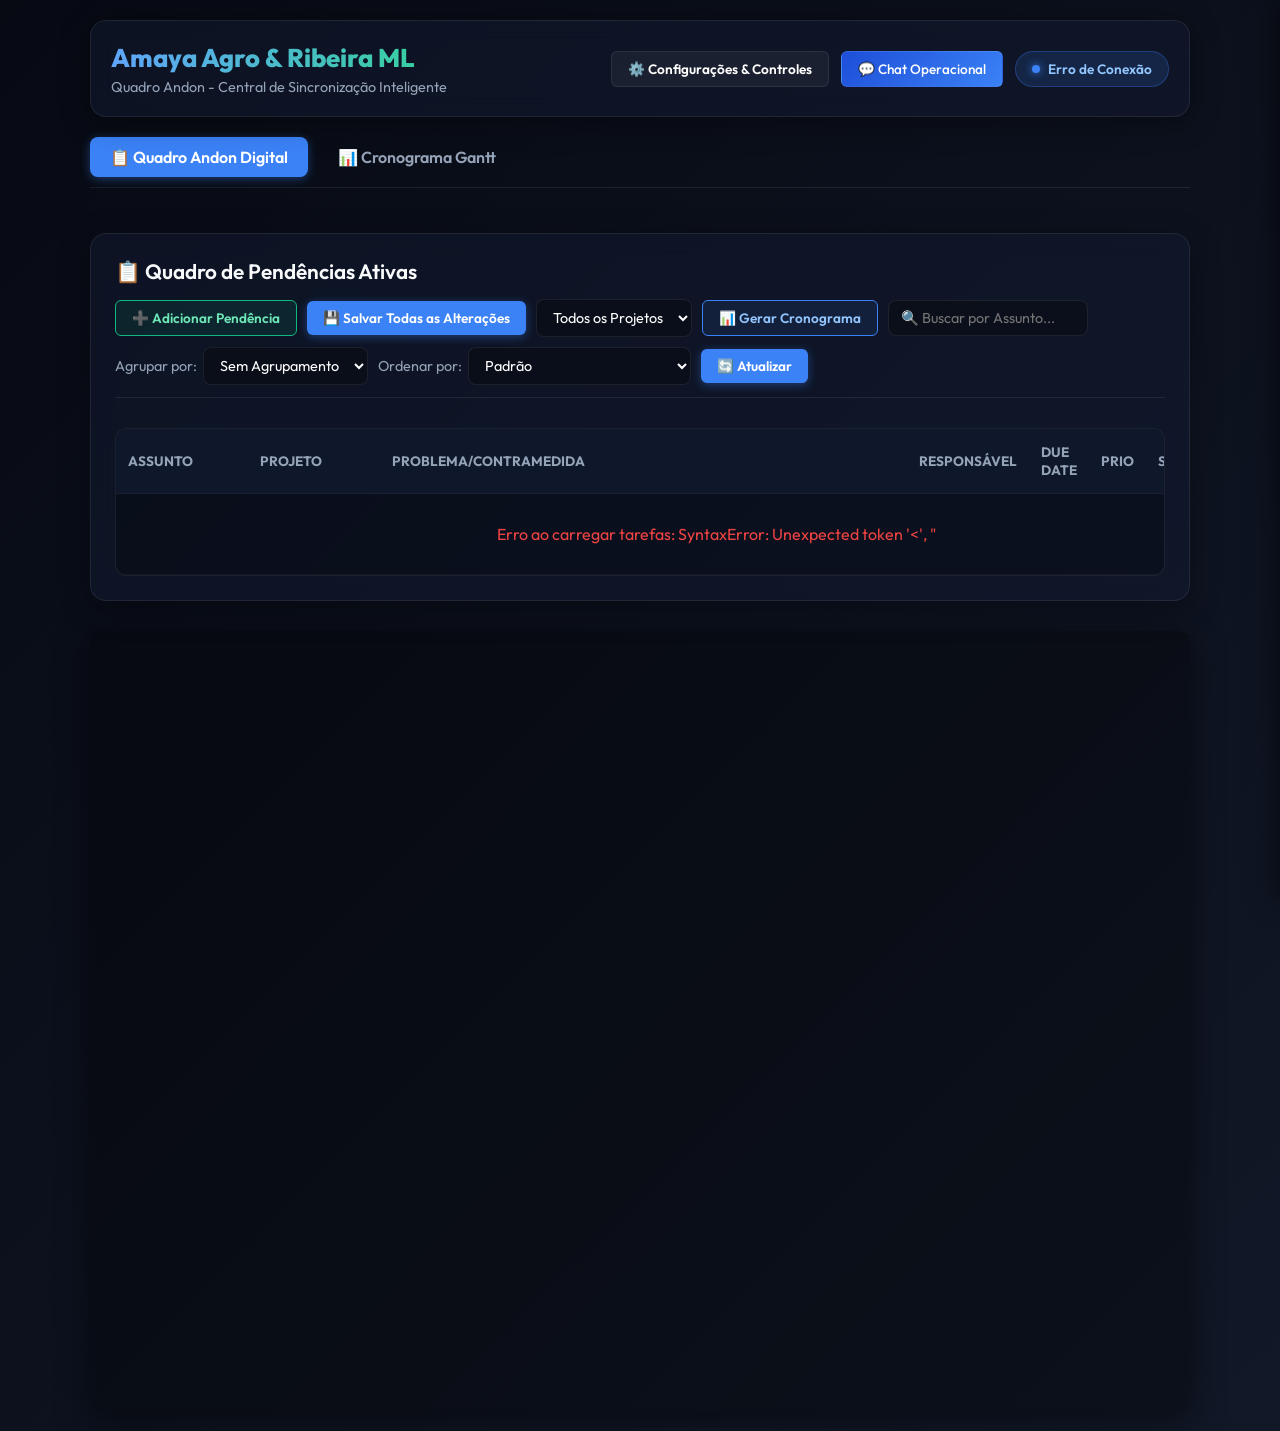
==== commit fd11b606: "feat: integracao unificada Andon + Gantt, Chat Operacional com Function Calling, correcao de rede lo" ====
--- a/index.html
+++ b/index.html
@@ -440,6 +440,10 @@
             background: rgba(0, 0, 0, 0.6);
             box-shadow: 0 0 0 2px rgba(59, 130, 246, 0.3);
         }
+        select option, .table-select option {
+            background-color: #1e293b;
+            color: #ffffff;
+        }
 
         /* Custom Multiselect styles */
         .multiselect-container {
@@ -515,6 +519,173 @@
             width: 16px;
             height: 16px;
         }
+        
+        /* Estilos de Status e Incerteza do Andon */
+        tr.status-alert {
+            background: rgba(239, 68, 68, 0.08) !important;
+            border-left: 3px solid #ef4444;
+        }
+        tr.status-warning {
+            background: rgba(245, 158, 11, 0.08) !important;
+            border-left: 3px solid #f59e0b;
+        }
+        tr.status-completed {
+            background: rgba(16, 185, 129, 0.03) !important;
+            opacity: 0.5;
+        }
+        .uncertain-field {
+            border: 1.5px dashed #f59e0b !important;
+            background: rgba(245, 158, 11, 0.05) !important;
+            border-radius: 6px;
+        }
+
+        /* Chat Sidebar Drawer */
+        .chat-sidebar {
+            position: fixed;
+            top: 0;
+            right: -360px; /* Hidden by default */
+            width: 360px;
+            height: 100vh;
+            background: #0d1321;
+            border-left: 1px solid var(--card-border);
+            box-shadow: -5px 0 25px rgba(0, 0, 0, 0.5);
+            z-index: 9999;
+            display: flex;
+            flex-direction: column;
+            transition: right 0.3s cubic-bezier(0.4, 0, 0.2, 1);
+        }
+
+        .chat-sidebar.open {
+            right: 0;
+        }
+
+        .chat-header {
+            padding: 16px;
+            border-bottom: 1px solid var(--card-border);
+            display: flex;
+            justify-content: space-between;
+            align-items: center;
+            background: rgba(20, 30, 55, 0.6);
+        }
+
+        .chat-header h3 {
+            font-size: 1.1rem;
+            color: var(--text-primary);
+            margin: 0;
+        }
+
+        .chat-header .close-btn {
+            background: none;
+            border: none;
+            color: var(--text-secondary);
+            font-size: 1.5rem;
+            cursor: pointer;
+            padding: 0 5px;
+            line-height: 1;
+            transition: color 0.2s;
+        }
+
+        .chat-header .close-btn:hover {
+            color: var(--accent-red);
+        }
+
+        .chat-messages {
+            flex: 1;
+            padding: 16px;
+            overflow-y: auto;
+            display: flex;
+            flex-direction: column;
+            gap: 12px;
+            scrollbar-width: thin;
+            scrollbar-color: rgba(255,255,255,0.1) transparent;
+        }
+
+        .chat-messages::-webkit-scrollbar {
+            width: 6px;
+        }
+        .chat-messages::-webkit-scrollbar-thumb {
+            background-color: rgba(255, 255, 255, 0.1);
+            border-radius: 3px;
+        }
+
+        .chat-msg {
+            padding: 10px 14px;
+            border-radius: 8px;
+            max-width: 85%;
+            font-size: 0.9rem;
+            line-height: 1.4;
+            word-wrap: break-word;
+        }
+
+        .chat-msg.user {
+            align-self: flex-end;
+            background: var(--accent-blue);
+            color: white;
+            border-bottom-right-radius: 2px;
+        }
+
+        .chat-msg.ai {
+            align-self: flex-start;
+            background: rgba(255, 255, 255, 0.05);
+            color: var(--text-primary);
+            border: 1px solid var(--card-border);
+            border-bottom-left-radius: 2px;
+        }
+
+        .chat-msg.system {
+            align-self: center;
+            background: rgba(245, 158, 11, 0.1);
+            color: var(--accent-amber);
+            border: 1px dashed rgba(245, 158, 11, 0.3);
+            text-align: center;
+            max-width: 95%;
+            font-size: 0.85rem;
+        }
+
+        .chat-input-container {
+            padding: 12px;
+            border-top: 1px solid var(--card-border);
+            display: flex;
+            gap: 8px;
+            background: rgba(20, 30, 55, 0.4);
+        }
+
+        .chat-input-container input {
+            flex: 1;
+            background: #030712;
+            border: 1px solid var(--card-border);
+            color: var(--text-primary);
+            padding: 10px 12px;
+            border-radius: 6px;
+            font-size: 0.9rem;
+            outline: none;
+            transition: border-color 0.2s;
+        }
+
+        .chat-input-container input:focus {
+            border-color: var(--accent-blue);
+        }
+
+        .chat-input-container button {
+            background: var(--accent-blue);
+            border: none;
+            color: white;
+            width: 38px;
+            height: 38px;
+            border-radius: 6px;
+            cursor: pointer;
+            display: flex;
+            align-items: center;
+            justify-content: center;
+            transition: background-color 0.2s, transform 0.1s;
+        }
+
+        .chat-input-container button:hover {
+            background: #2563eb;
+        }
+        .chat-input-container button:active {
+            transform: scale(0.95);
+        }
     </style>
 </head>
 <body>
@@ -530,14 +701,28 @@
                 <button class="toggle-btn" id="toggleConfigBtn" onclick="toggleConfigPanel()" style="padding: 8px 16px; border: 1px solid var(--card-border); background: rgba(255,255,255,0.05); color: white; display: flex; align-items: center; gap: 6px;">
                     ⚙️ Configurações & Controles
                 </button>
+                <button class="toggle-btn" id="toggleChatBtn" onclick="toggleChatSidebar()" style="padding: 8px 16px; border: 1px solid var(--card-border); background: linear-gradient(135deg, #1d4ed8 0%, #3b82f6 100%); color: white; display: flex; align-items: center; gap: 6px; font-weight: 500;">
+                    💬 Chat Operacional
+                </button>
                 <div class="network-badge" id="localIpLabel">
                     Buscando rede...
                 </div>
             </div>
         </header>
 
-        <!-- Main Content -->
-        <div class="content-grid hidden" id="configGrid">
+        <!-- Navegação de Abas Principal -->
+        <div class="tabs-container" style="display: flex; gap: 10px; margin-bottom: 15px; border-bottom: 1px solid var(--card-border); padding-bottom: 10px;">
+            <button class="toggle-btn active" id="tabAndonBtn" onclick="switchTab('andon')" style="padding: 10px 20px; font-size: 1rem; border-radius: 8px;">
+                📋 Quadro Andon Digital
+            </button>
+            <button class="toggle-btn" id="tabGanttBtn" onclick="switchTab('gantt')" style="padding: 10px 20px; font-size: 1rem; border-radius: 8px;">
+                📊 Cronograma Gantt
+            </button>
+        </div>
+
+        <div id="andonTabContent">
+            <!-- Main Content -->
+            <div class="content-grid hidden" id="configGrid">
             <!-- Coluna de Ações -->
             <div class="card">
                 <h2>⚡ Controles Rápidos</h2>
@@ -655,7 +840,15 @@
                 </table>
             </div>
         </div>
-    </div>
+        
+        </div> <!-- Fim de andonTabContent -->
+
+        <!-- Conteúdo do Cronograma Gantt -->
+        <div id="ganttTabContent" class="hidden" style="width: 100%; height: calc(100vh - 120px); margin-top: 10px;">
+            <iframe id="ganttIframe" src="" style="width: 100%; height: 100%; border: none; border-radius: 12px; background: rgba(0,0,0,0.3); box-shadow: 0 8px 32px rgba(0,0,0,0.5);"></iframe>
+        </div>
+        
+    </div> <!-- Fim de app-container -->
 
     <script>
         let localTasksList = []; // Cache local para busca instantânea
@@ -866,12 +1059,23 @@
 
         // Gera HTML do dropdown com a opção extra de cadastrar novo
         function makeSelectHtml(optionsList, currentValue, type, taskId) {
-            let html = `<select class="table-select col-${type}" onchange="handleSelectChange(this, '${type}', '${taskId}')">`;
+            const isUncertain = (type === "projeto" || type === "responsavel") && (!currentValue || !currentValue.toString().trim());
+            const uncertainClass = isUncertain ? " uncertain-field" : "";
+            let html = `<select class="table-select col-${type}${uncertainClass}" onchange="handleSelectChange(this, '${type}', '${taskId}')">`;
             html += `<option value="">[Vazio]</option>`;
+            
+            let valueFound = false;
             optionsList.forEach(opt => {
                 const selected = opt === currentValue ? "selected" : "";
+                if (selected) valueFound = true;
                 html += `<option value="${opt}" ${selected}>${opt}</option>`;
             });
+            
+            // Se o valor salvo existe mas não está nas opções cadastradas, adiciona-o temporariamente para não mostrar vazio
+            if (currentValue && !valueFound) {
+                html += `<option value="${currentValue}" selected>${currentValue}</option>`;
+            }
+            
             const titleMap = {
                 "projeto": "[+] Novo Projeto...",
                 "assunto": "[+] Novo Assunto..."
@@ -884,7 +1088,9 @@
         // Gera o HTML do widget de multi-seleção de responsáveis
         function makeMultiselectHtml(optionsList, currentValue, taskId) {
             const selectedNames = currentValue ? currentValue.split(",").map(n => n.trim()) : [];
-            let html = `<div class="multiselect-container" data-task-id="${taskId}">`;
+            const isUncertain = selectedNames.length === 0;
+            const uncertainClass = isUncertain ? " uncertain-field" : "";
+            let html = `<div class="multiselect-container${uncertainClass}" data-task-id="${taskId}">`;
             let displayLabel = selectedNames.length > 0 ? selectedNames.join(", ") : "[Vazio]";
             html += `<button class="multiselect-btn" onclick="toggleMultiselect(this, event)">${displayLabel}</button>`;
             html += `<div class="multiselect-dropdown hidden" onclick="event.stopPropagation()">`;
@@ -1228,6 +1434,17 @@
         function createRow(task) {
             const tr = document.createElement("tr");
             tr.setAttribute("data-task-id", task["ID Tarefa"]);
+            tr.setAttribute("data-sqlite-id", task.id || "");
+            
+            // Aplica estilos de cores com base no Status
+            const status = task.Status || "△";
+            if (status === "X") {
+                tr.className = "status-alert";
+            } else if (status === "△") {
+                tr.className = "status-warning";
+            } else if (status === "O") {
+                tr.className = "status-completed";
+            }
 
             const selectAssunto = makeSelectHtml(optionsCache.assuntos, task.Assunto, "assunto", task["ID Tarefa"]);
             const selectProjeto = makeSelectHtml(optionsCache.projetos, task.Projeto, "projeto", task["ID Tarefa"]);
@@ -1389,7 +1606,14 @@
             spinner.style.display = "inline-block";
             logToTerminal("Conectando ao Google Tasks e analisando novos lançamentos...");
             
-            fetch("/api/sync/to-sheets", { method: "POST" })
+            const isLocal = document.getElementById("providerLocal").classList.contains("active");
+            const provider = isLocal ? "local" : "gemini";
+            
+            fetch("/api/sync/to-sheets", { 
+                method: "POST",
+                headers: { "Content-Type": "application/json" },
+                body: JSON.stringify({ provider: provider })
+            })
                 .then(r => r.json())
                 .then(data => {
                     btn.disabled = false;
@@ -1450,46 +1674,46 @@
             }
         }
 
+        // Alternador de Abas Principal
+        function switchTab(tabName) {
+            const andonBtn = document.getElementById("tabAndonBtn");
+            const ganttBtn = document.getElementById("tabGanttBtn");
+            const andonContent = document.getElementById("andonTabContent");
+            const ganttContent = document.getElementById("ganttTabContent");
+            const ganttIframe = document.getElementById("ganttIframe");
+
+            if (tabName === "gantt") {
+                andonBtn.classList.remove("active");
+                ganttBtn.classList.add("active");
+                andonContent.classList.add("hidden");
+                ganttContent.classList.remove("hidden");
+                
+                if (!ganttIframe.src || ganttIframe.src === "about:blank") {
+                    ganttIframe.src = "/gantt/";
+                }
+            } else {
+                andonBtn.classList.add("active");
+                ganttBtn.classList.remove("active");
+                andonContent.classList.remove("hidden");
+                ganttContent.classList.add("hidden");
+            }
+        }
+
         // Abre o aplicativo de cronograma passando o projeto selecionado como parâmetro
         function openGanttForProject() {
             const projectSelected = document.getElementById("projectFilter").value;
-            const ganttUrl = `http://localhost:5173/?importAndon=true&project=${encodeURIComponent(projectSelected)}`;
-            window.open(ganttUrl, "_blank");
+            const ganttIframe = document.getElementById("ganttIframe");
+            ganttIframe.src = `/gantt/?project=${encodeURIComponent(projectSelected)}`;
+            switchTab('gantt');
         }
 
         // Abre o aplicativo de cronograma passando os dados de uma única tarefa
         function addSingleTaskToGantt(rowEl) {
-            const taskId = rowEl.getAttribute("data-task-id") || "";
-            const assunto = rowEl.querySelector(".col-assunto").value;
-            const projeto = rowEl.querySelector(".col-projeto").value;
-            const problema = rowEl.querySelector(".col-problema").value;
-            
-            const selectedResps = [];
-            rowEl.querySelectorAll(".multiselect-dropdown input[type='checkbox']").forEach(cb => {
-                if (cb.checked) selectedResps.push(cb.value);
-            });
-            const responsavel = selectedResps.join(", ");
-            
-            const dueISO = rowEl.querySelector(".col-due").value;
-            const dueBR = formatISOToBR(dueISO);
-            const prioridade = rowEl.querySelector(".col-prioridade").value;
-            const status = rowEl.querySelector(".col-status").value;
-            
-            const taskParams = {
-                importSingle: "true",
-                id: taskId,
-                assunto: assunto,
-                projeto: projeto || "Sem Projeto",
-                problema: problema,
-                responsavel: responsavel,
-                due: dueBR,
-                prioridade: prioridade,
-                status: status
-            };
-            
-            const queryString = new URLSearchParams(taskParams).toString();
-            const ganttUrl = `http://localhost:5173/?${queryString}`;
-            window.open(ganttUrl, "_blank");
+            const taskId = rowEl.getAttribute("data-sqlite-id") || "";
+            if (!taskId) return;
+            const ganttIframe = document.getElementById("ganttIframe");
+            ganttIframe.src = `/gantt/?id=${taskId}`;
+            switchTab('gantt');
         }
 
         // Recarrega as validações de ícones ao retornar o foco para a aba do Andon
@@ -1501,6 +1725,111 @@
 
         // Inicializa a página no carregamento
         window.onload = loadStatus;
+
+        // --- CHAT OPERACIONAL ---
+        function toggleChatSidebar() {
+            const sidebar = document.getElementById("chatSidebar");
+            sidebar.classList.toggle("open");
+            
+            // Foca no input se abrir
+            if (sidebar.classList.contains("open")) {
+                setTimeout(() => {
+                    document.getElementById("chatInput").focus();
+                }, 300);
+            }
+        }
+
+        function handleChatKeyDown(event) {
+            if (event.key === "Enter") {
+                sendChatMessage();
+            }
+        }
+
+        function sendChatMessage() {
+            const input = document.getElementById("chatInput");
+            const text = input.value.trim();
+            if (!text) return;
+            
+            // Limpa o input
+            input.value = "";
+            
+            // Adiciona a mensagem do usuário na tela
+            appendChatMessage("user", text);
+            
+            // Determina qual é o provedor selecionado na tela
+            const isLocal = document.getElementById("providerLocal").classList.contains("active");
+            const provider = isLocal ? "local" : "gemini";
+            
+            // Envia para a API do backend
+            fetch("/api/chat", {
+                method: "POST",
+                headers: { "Content-Type": "application/json" },
+                body: JSON.stringify({ message: text, provider: provider })
+            })
+            .then(r => r.json())
+            .then(data => {
+                if (data.error) {
+                    appendChatMessage("system", `Erro: ${data.error}`);
+                } else {
+                    // Adiciona a resposta da IA na tela
+                    appendChatMessage("ai", data.message || "Ação processada com sucesso.");
+                    
+                    // Se houve alteração de dados via Function Calling, recarrega a tabela silenciosamente
+                    if (data.action_taken) {
+                        appendChatMessage("system", `Executando: ${data.action_taken.result}`);
+                        loadTasks(); // Atualiza a tabela Andon
+                    }
+                }
+            })
+            .catch(err => {
+                appendChatMessage("system", `Erro de rede: ${err}`);
+            });
+        }
+
+        function appendChatMessage(sender, text) {
+            const feed = document.getElementById("chatMessages");
+            const msgDiv = document.createElement("div");
+            msgDiv.className = `chat-msg ${sender}`;
+            
+            if (sender === "user") {
+                msgDiv.innerHTML = `<strong>Você:</strong> ${escapeHtml(text)}`;
+            } else if (sender === "ai") {
+                msgDiv.innerHTML = `<strong>Clawdbot:</strong> ${escapeHtml(text)}`;
+            } else {
+                msgDiv.innerHTML = `<em>${escapeHtml(text)}</em>`;
+            }
+            
+            feed.appendChild(msgDiv);
+            feed.scrollTop = feed.scrollHeight;
+        }
+
+        function escapeHtml(unsafe) {
+            return unsafe
+                 .replace(/&/g, "&amp;")
+                 .replace(/</g, "&lt;")
+                 .replace(/>/g, "&gt;")
+                 .replace(/"/g, "&quot;")
+                 .replace(/'/g, "&#039;");
+        }
     </script>
+
+    <!-- Sidebar de Chat Operacional -->
+    <div class="chat-sidebar" id="chatSidebar">
+        <div class="chat-header">
+            <h3>💬 Chat Operacional</h3>
+            <button class="close-btn" onclick="toggleChatSidebar()">&times;</button>
+        </div>
+        <div class="chat-messages" id="chatMessages">
+            <div class="chat-msg ai">
+                <strong>Clawdbot:</strong> Olá! Sou seu Engenheiro de Operações. Como posso ajudar na gestão do Andon hoje?
+            </div>
+        </div>
+        <div class="chat-input-container">
+            <input type="text" id="chatInput" placeholder="Digite uma mensagem..." onkeydown="handleChatKeyDown(event)">
+            <button id="btnSendChat" onclick="sendChatMessage()">
+                <svg width="20" height="20" viewBox="0 0 24 24" fill="none" stroke="currentColor" stroke-width="2" stroke-linecap="round" stroke-linejoin="round"><line x1="22" y1="2" x2="11" y2="13"></line><polygon points="22 2 15 22 11 13 2 9 22 2"></polygon></svg>
+            </button>
+        </div>
+    </div>
 </body>
 </html>
